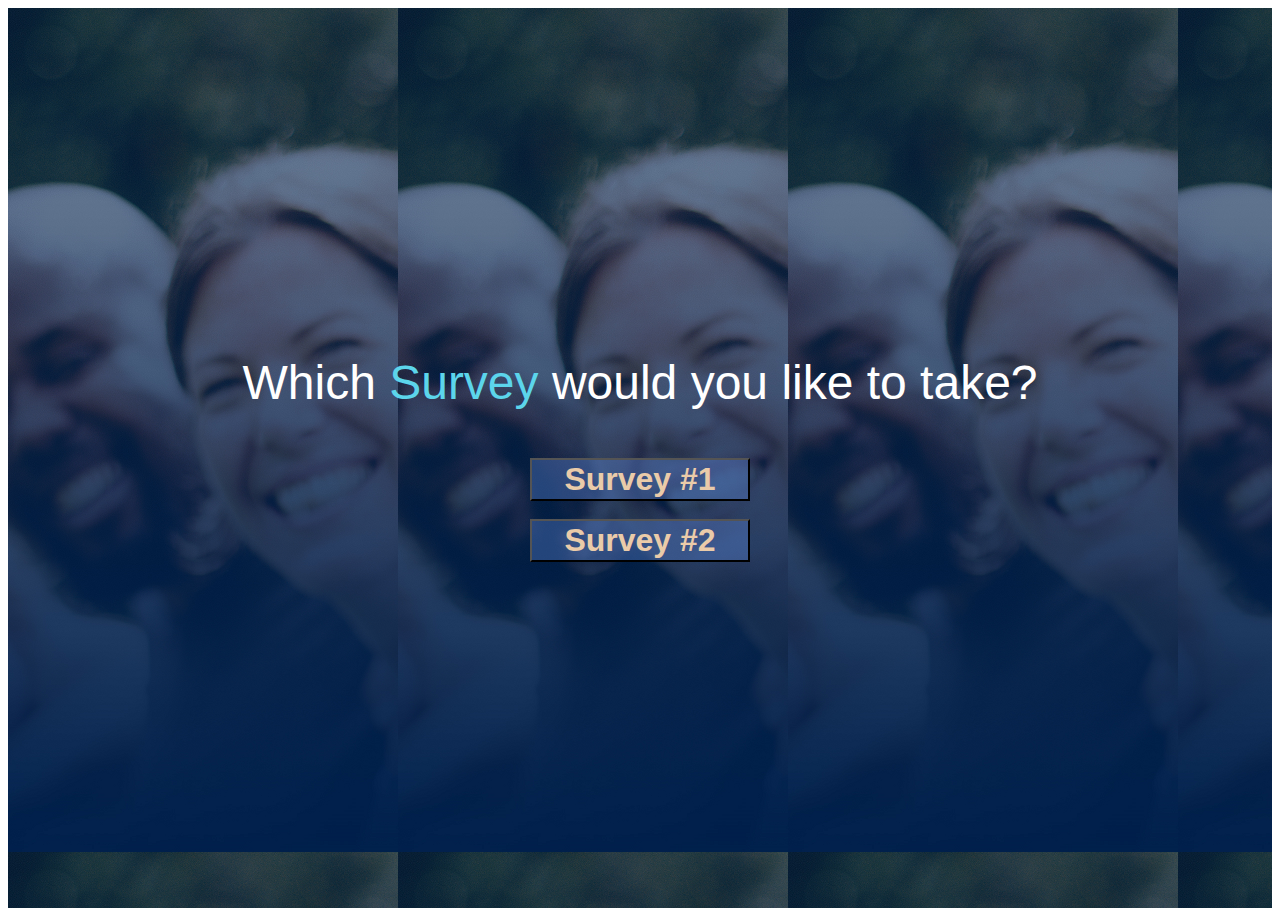
==== index.htm @ b384ffa1 "double survey" ====
<!DOCTYPE html>
<html lang="en">

  <head>
	<meta charset="utf-8">
    <meta name="viewport" content="width=device-width, initial-scale=1, shrink-to-fit=no">
    <link rel="stylesheet" href="survey.css">
     <title>Test SnapScroll Page</title>
	  
     <!-- CSS for Bootstrap 
	  <link rel="stylesheet" href="https://cdn.jsdelivr.net/npm/bootstrap@4.6.1/dist/css/bootstrap.min.css" integrity="sha384-zCbKRCUGaJDkqS1kPbPd7TveP5iyJE0EjAuZQTgFLD2ylzuqKfdKlfG/eSrtxUkn" crossorigin="anonymous">
     -->

  </head>

  <body onload="initializePage()">

    <main>
      <div id="introduction">
        <section class="section" id="section-1">
          <div class="question">Which <span id="focus-word">Survey</span> would you like to take?</div>
          <div class="answer" id="answer-0"></div>
            <button type="button" onclick="RunSurvey(0)">Survey #1</button>
            <br>
            <button type="button" onclick="RunSurvey(1)">Survey #2</button>
        </section>
      </div>

      <div id="sleep-survey">
      </div>

      <div id="analysis-go">
        <section class="section">
          <div class="question"><span id="focus-word">THANK YOU!</span> Are you ready see your <span id="focus-word">Sleep Analysis?</span></div>
          <div class="answer" id="sleep-analysis-go"></div>
            <button type="button" onclick="RunAnalysis()">Let's Go!</button>
            <br>
        </section>
      </div>

      <div id="sleep-analysis">
      </div>

    </main>

    <script src="survey.js"></script>

    <!-- JavaScript Bundle with Popper 
    <script src="https://cdn.jsdelivr.net/npm/jquery@3.5.1/dist/jquery.slim.min.js" integrity="sha384-DfXdz2htPH0lsSSs5nCTpuj/zy4C+OGpamoFVy38MVBnE+IbbVYUew+OrCXaRkfj" crossorigin="anonymous"></script>
    <script src="https://cdn.jsdelivr.net/npm/bootstrap@4.6.1/dist/js/bootstrap.bundle.min.js" integrity="sha384-fQybjgWLrvvRgtW6bFlB7jaZrFsaBXjsOMm/tB9LTS58ONXgqbR9W8oWht/amnpF" crossorigin="anonymous"></script>
    <-->
  </body>
</html>
---- survey.css ----
main {
  height: 100vh;
  overflow-y: auto;
  -ms-scroll-snap-type: y mandatory;
      scroll-snap-type: y mandatory;
  -webkit-overflow-scrolling: touch;

}

button {
  color: #eacba9;
  background-color: #5d87da60;
  font-family: Nunito, sans-serif;
  font-size: 2em;
  text-align: center;
  font-weight: bold;
  padding-left: 1em;
  padding-right: 1em;
}

.section {
  height: 100vh;
  display: flex; 
  flex-direction: column;
  justify-content: center;
  align-items: center;
  scroll-snap-align: start;
  background-color: #000000;
}

.question {
  color: #ffffff;
  font-family: Nunito, sans-serif;
  font-size: 3em;
  width: 90%; /* Full-width */
  text-align: center;
}

.answer {
  color: #eab16f;
  font-family: Nunito, sans-serif;
  font-size: 3em;
  width: 90%; /* Full-width */
  text-align: center;
  padding-bottom: 1em;
  font-weight: bold;

}

#focus-word {
  color: #5cd5eb;

}


#section-1 {
  background-image: url("img/survey1.png");
}

#section-2 {
  background-image: url("img/survey2.png");
}

#section-3 {
  background-image: url("img/survey3.png");
}

#section-4 {
  background-image: url("img/survey4.png");
}

#section-5 {
  background-image: url("img/survey5.png");
}

#section-6 {
  background-image: url("img/survey6.png");
}

#section-7 {
  background-image: url("img/survey7.png");
}

#section-8 {
  background-image: url("img/survey8.png");
}

#section-9 {
  background-image: url("img/survey9.png");
}

#section-10 {
  background-color: #000000;

}



body {
  font-family: Lato, sans-serif;
}

.wrapper {
  max-width: 800px;
  margin-left: auto;
  margin-right: auto;
  padding-left: 1rem;
  padding-right: 1rem;
}

/* Slider SHIT */
.slidecontainer {
  width: 100%; /* Width of the outside container */
}

/* The slider itself */
.slider {
  -webkit-appearance: none;  /* Override default CSS styles */
  appearance: none;
  width: 80%; /* Full-width */
  height: 25px; /* Specified height */
  background: #d3d3d3; /* Grey background */
  outline: none; /* Remove outline */
  opacity: 0.7; /* Set transparency (for mouse-over effects on hover) */
  -webkit-transition: .2s; /* 0.2 seconds transition on hover */
  transition: opacity .2s;
}

/* Mouse-over effects */
.slider:hover {
  opacity: 1; /* Fully shown on mouse-over */
}

/* The slider handle (use -webkit- (Chrome, Opera, Safari, Edge) and -moz- (Firefox) to override default look) */
.slider::-webkit-slider-thumb {
  -webkit-appearance: none; /* Override default look */
  appearance: none;
  border-radius: 100%;

  margin-top: 0rem; /* Centers thumb on the track */

  background-color: #5cd5eb;
  height: 2.5rem;
  width: 2.5rem;

  /*
  width: 25px; 
  height: 25px; 
  background: #04AA6D; 
  cursor: pointer; 
  */
}

.slider::-moz-range-thumb {
  width: 25px; /* Set a specific slider handle width */
  height: 25px; /* Slider handle height */
  background: #04AA6D; /* Green background */
  cursor: pointer; /* Cursor on hover */
}
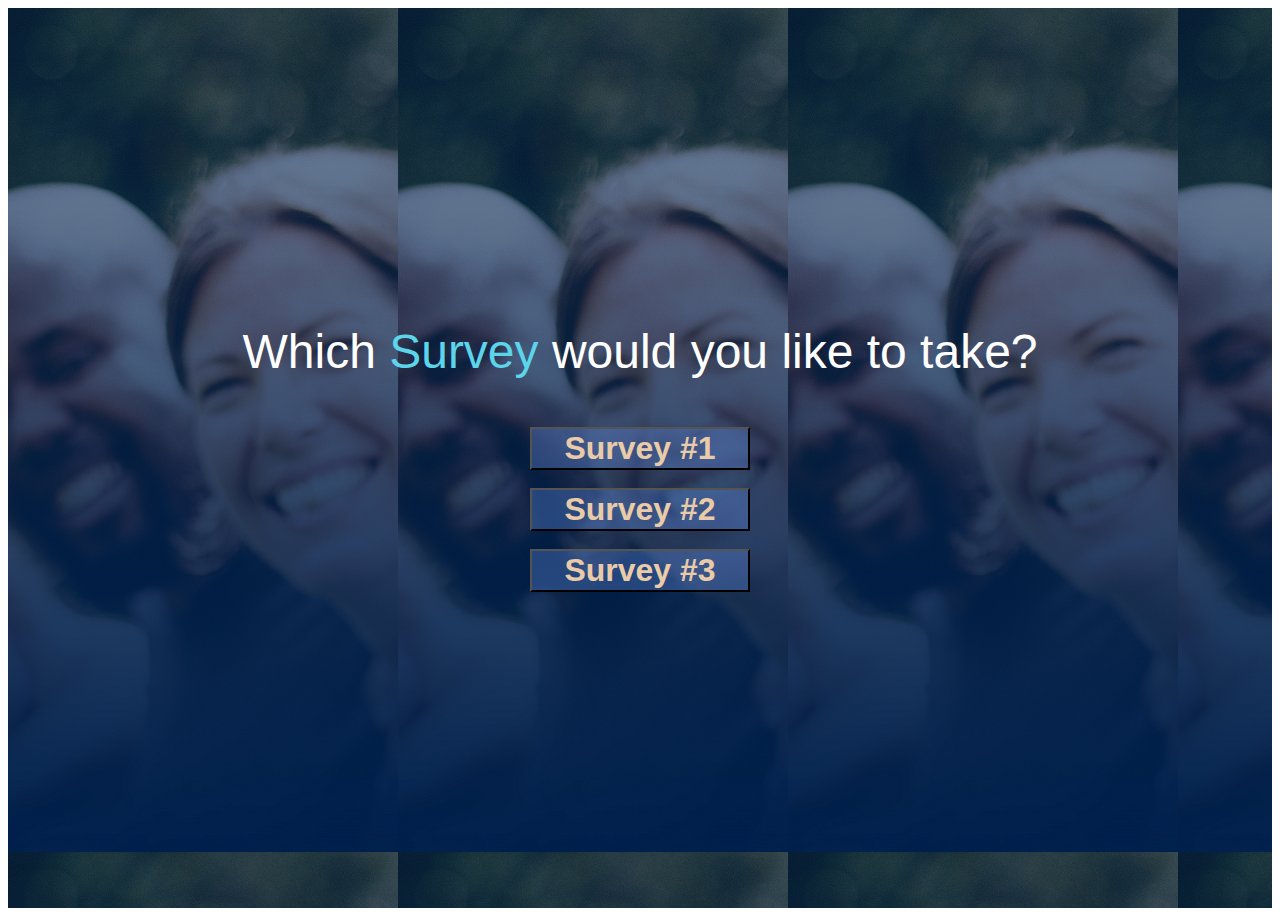
==== commit c3e6b9be: "added a 3rd survey" ====
--- a/index.htm
+++ b/index.htm
@@ -20,9 +20,9 @@
         <section class="section" id="section-1">
           <div class="question">Which <span id="focus-word">Survey</span> would you like to take?</div>
           <div class="answer" id="answer-0"></div>
-            <button type="button" onclick="RunSurvey(0)">Survey #1</button>
-            <br>
-            <button type="button" onclick="RunSurvey(1)">Survey #2</button>
+            <button type="button" onclick="RunSurvey(0)">Survey #1</button><br>
+            <button type="button" onclick="RunSurvey(1)">Survey #2</button> <br>
+            <button type="button" onclick="RunSurvey(2)">Survey #3</button>
         </section>
       </div>
 
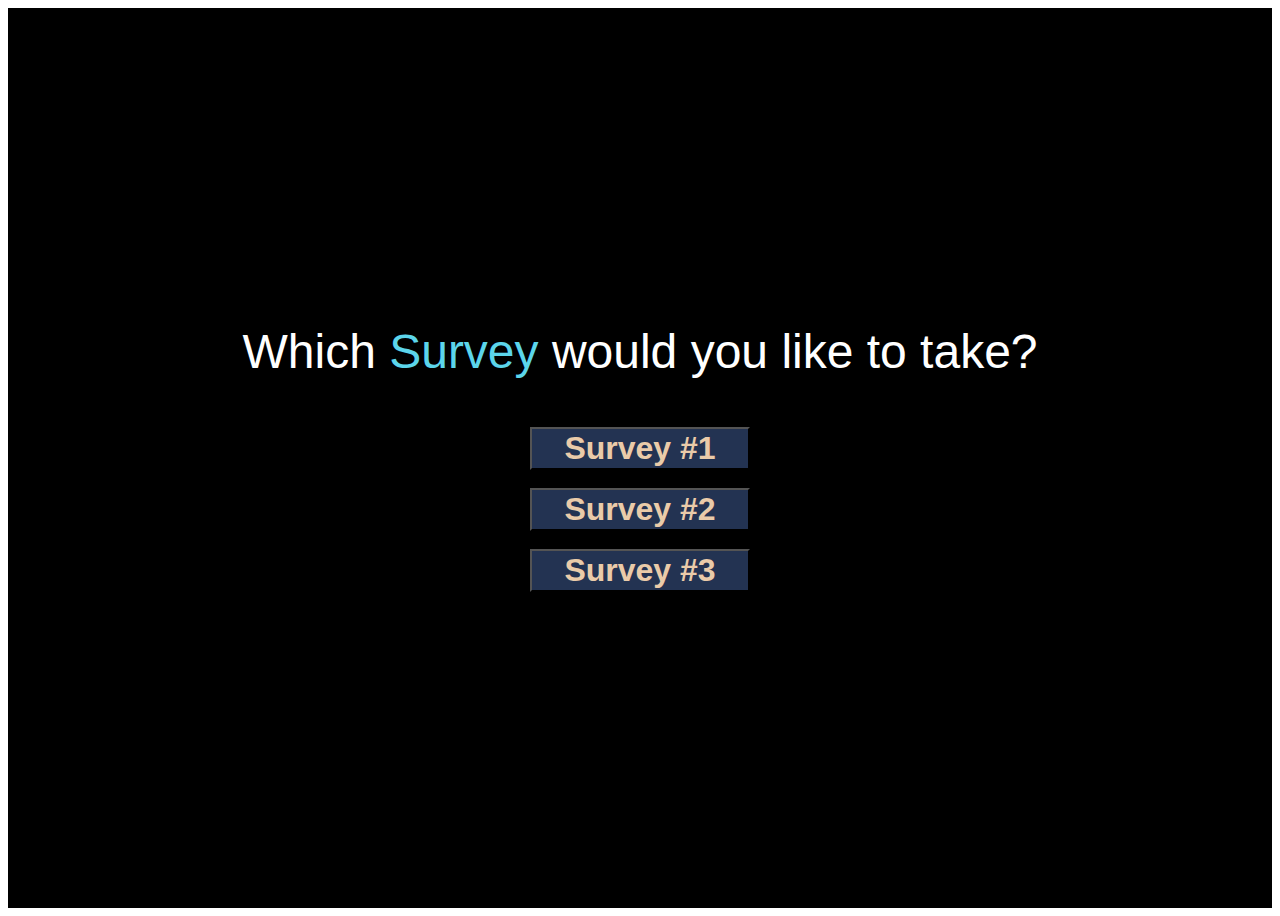
==== commit 9b720916: "animations" ====
--- a/index.htm
+++ b/index.htm
@@ -15,7 +15,7 @@
 
   <body onload="initializePage()">
 
-    <main>
+    <main onscroll="SnapScrollAction(this.scrollTop)">
       <div id="introduction">
         <section class="section" id="section-1">
           <div class="question">Which <span id="focus-word">Survey</span> would you like to take?</div>
--- a/survey.css
+++ b/survey.css
@@ -53,49 +53,6 @@
 }
 
 
-#section-1 {
-  background-image: url("img/survey1.png");
-}
-
-#section-2 {
-  background-image: url("img/survey2.png");
-}
-
-#section-3 {
-  background-image: url("img/survey3.png");
-}
-
-#section-4 {
-  background-image: url("img/survey4.png");
-}
-
-#section-5 {
-  background-image: url("img/survey5.png");
-}
-
-#section-6 {
-  background-image: url("img/survey6.png");
-}
-
-#section-7 {
-  background-image: url("img/survey7.png");
-}
-
-#section-8 {
-  background-image: url("img/survey8.png");
-}
-
-#section-9 {
-  background-image: url("img/survey9.png");
-}
-
-#section-10 {
-  background-color: #000000;
-
-}
-
-
-
 body {
   font-family: Lato, sans-serif;
 }
@@ -136,19 +93,14 @@
   -webkit-appearance: none; /* Override default look */
   appearance: none;
   border-radius: 100%;
-
   margin-top: 0rem; /* Centers thumb on the track */
-
   background-color: #5cd5eb;
   height: 2.5rem;
   width: 2.5rem;
+}
 
-  /*
-  width: 25px; 
-  height: 25px; 
-  background: #04AA6D; 
-  cursor: pointer; 
-  */
+.slider::-webkit-slider-thumb-disabled {
+  display: none; /* Don't display until user touches range bar */
 }
 
 .slider::-moz-range-thumb {
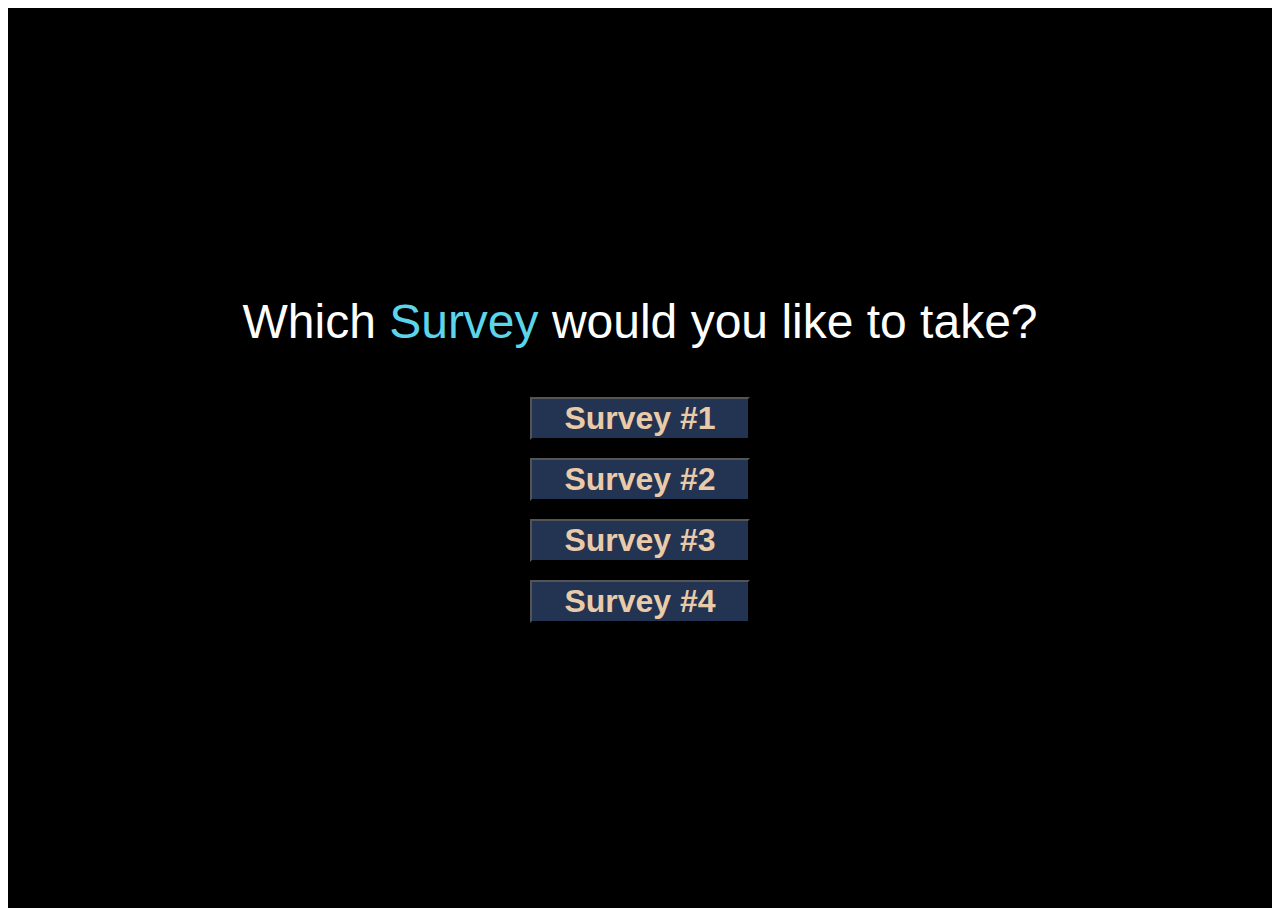
==== commit 4b05afad: "more surveys" ====
--- a/index.htm
+++ b/index.htm
@@ -22,7 +22,8 @@
           <div class="answer" id="answer-0"></div>
             <button type="button" onclick="RunSurvey(0)">Survey #1</button><br>
             <button type="button" onclick="RunSurvey(1)">Survey #2</button> <br>
-            <button type="button" onclick="RunSurvey(2)">Survey #3</button>
+            <button type="button" onclick="RunSurvey(2)">Survey #3</button> <br>
+            <button type="button" onclick="RunSurvey(3)">Survey #4</button>
         </section>
       </div>
 
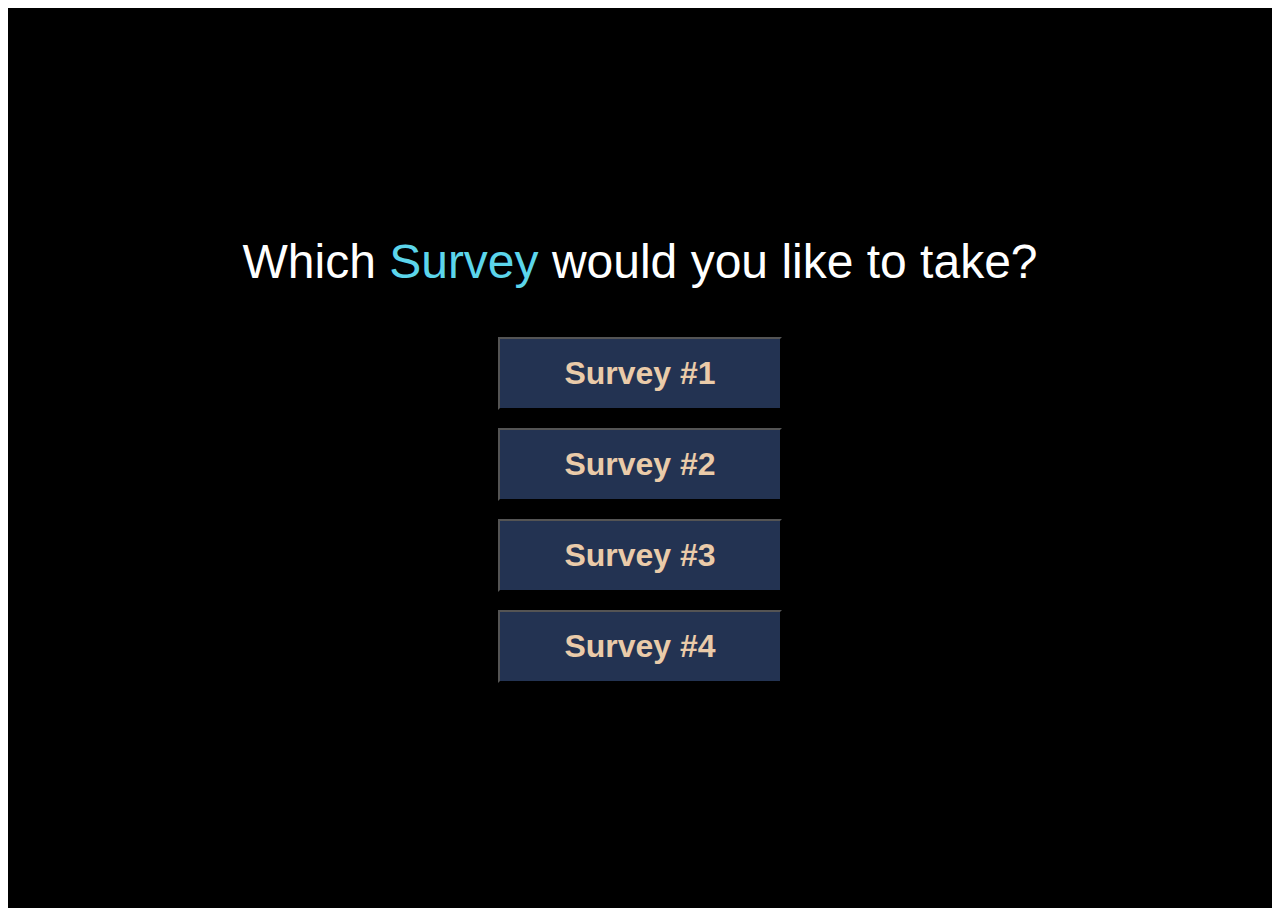
==== commit 3b9f76c4: "fixed end of survey" ====
--- a/index.htm
+++ b/index.htm
@@ -7,9 +7,8 @@
     <link rel="stylesheet" href="survey.css">
      <title>Test SnapScroll Page</title>
 	  
-     <!-- CSS for Bootstrap 
+     <!-- CSS for Bootstrap -->
 	  <link rel="stylesheet" href="https://cdn.jsdelivr.net/npm/bootstrap@4.6.1/dist/css/bootstrap.min.css" integrity="sha384-zCbKRCUGaJDkqS1kPbPd7TveP5iyJE0EjAuZQTgFLD2ylzuqKfdKlfG/eSrtxUkn" crossorigin="anonymous">
-     -->
 
   </head>
 
@@ -31,12 +30,6 @@
       </div>
 
       <div id="analysis-go">
-        <section class="section">
-          <div class="question"><span id="focus-word">THANK YOU!</span> Are you ready see your <span id="focus-word">Sleep Analysis?</span></div>
-          <div class="answer" id="sleep-analysis-go"></div>
-            <button type="button" onclick="RunAnalysis()">Let's Go!</button>
-            <br>
-        </section>
       </div>
 
       <div id="sleep-analysis">
@@ -46,9 +39,9 @@
 
     <script src="survey.js"></script>
 
-    <!-- JavaScript Bundle with Popper 
+    <!-- JavaScript Bundle with Popper  -->
     <script src="https://cdn.jsdelivr.net/npm/jquery@3.5.1/dist/jquery.slim.min.js" integrity="sha384-DfXdz2htPH0lsSSs5nCTpuj/zy4C+OGpamoFVy38MVBnE+IbbVYUew+OrCXaRkfj" crossorigin="anonymous"></script>
     <script src="https://cdn.jsdelivr.net/npm/bootstrap@4.6.1/dist/js/bootstrap.bundle.min.js" integrity="sha384-fQybjgWLrvvRgtW6bFlB7jaZrFsaBXjsOMm/tB9LTS58ONXgqbR9W8oWht/amnpF" crossorigin="anonymous"></script>
-    <-->
+    
   </body>
 </html>
--- a/survey.css
+++ b/survey.css
@@ -14,8 +14,10 @@
   font-size: 2em;
   text-align: center;
   font-weight: bold;
-  padding-left: 1em;
-  padding-right: 1em;
+  padding-left: 2em;
+  padding-right: 2em;
+  padding-top: 0.5em;
+  padding-bottom: 0.5em;
 }
 
 .section {
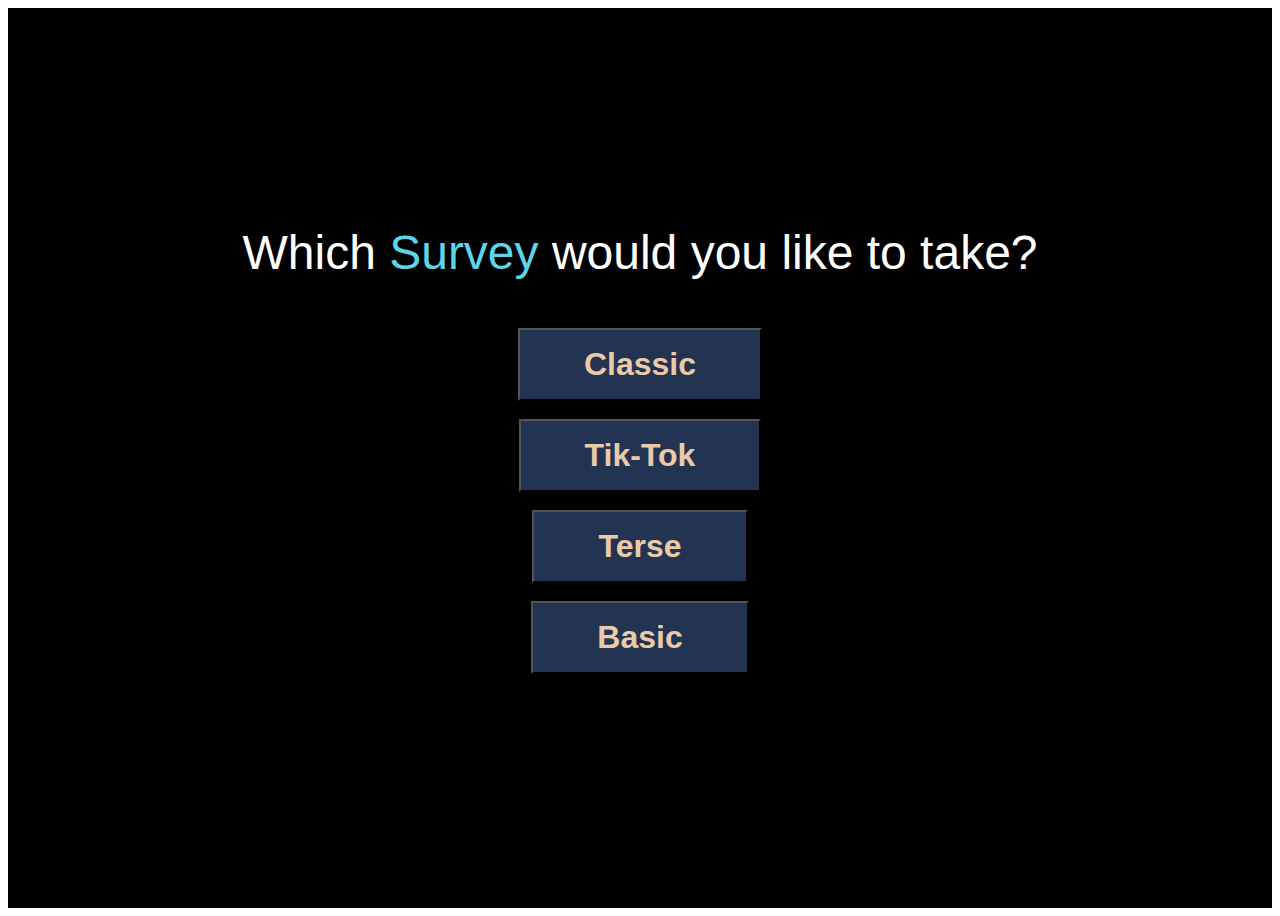
==== commit 6fa84e83: "A bunch of fixes" ====
--- a/index.htm
+++ b/index.htm
@@ -16,14 +16,6 @@
 
     <main onscroll="SnapScrollAction(this.scrollTop)">
       <div id="introduction">
-        <section class="section" id="section-1">
-          <div class="question">Which <span id="focus-word">Survey</span> would you like to take?</div>
-          <div class="answer" id="answer-0"></div>
-            <button type="button" onclick="RunSurvey(0)">Survey #1</button><br>
-            <button type="button" onclick="RunSurvey(1)">Survey #2</button> <br>
-            <button type="button" onclick="RunSurvey(2)">Survey #3</button> <br>
-            <button type="button" onclick="RunSurvey(3)">Survey #4</button>
-        </section>
       </div>
 
       <div id="sleep-survey">
--- a/survey.css
+++ b/survey.css
@@ -34,6 +34,14 @@
   color: #ffffff;
   font-family: Nunito, sans-serif;
   font-size: 3em;
+  width: 90%; /* Full-width */
+  text-align: center;
+}
+
+.description {
+  color: #afb3bd;
+  font-family: Nunito, sans-serif;
+  font-size: 1.5em;
   width: 90%; /* Full-width */
   text-align: center;
 }
@@ -112,4 +120,13 @@
   cursor: pointer; /* Cursor on hover */
 }
 
-
+datalist {
+  margin-top: .5rem; 
+  text-align: center; 
+  color: white;
+  font-family: Nunito, sans-serif;
+  font-size: 1.5em;
+  display: flex;
+  justify-content: space-between;
+  width: 80%;
+}
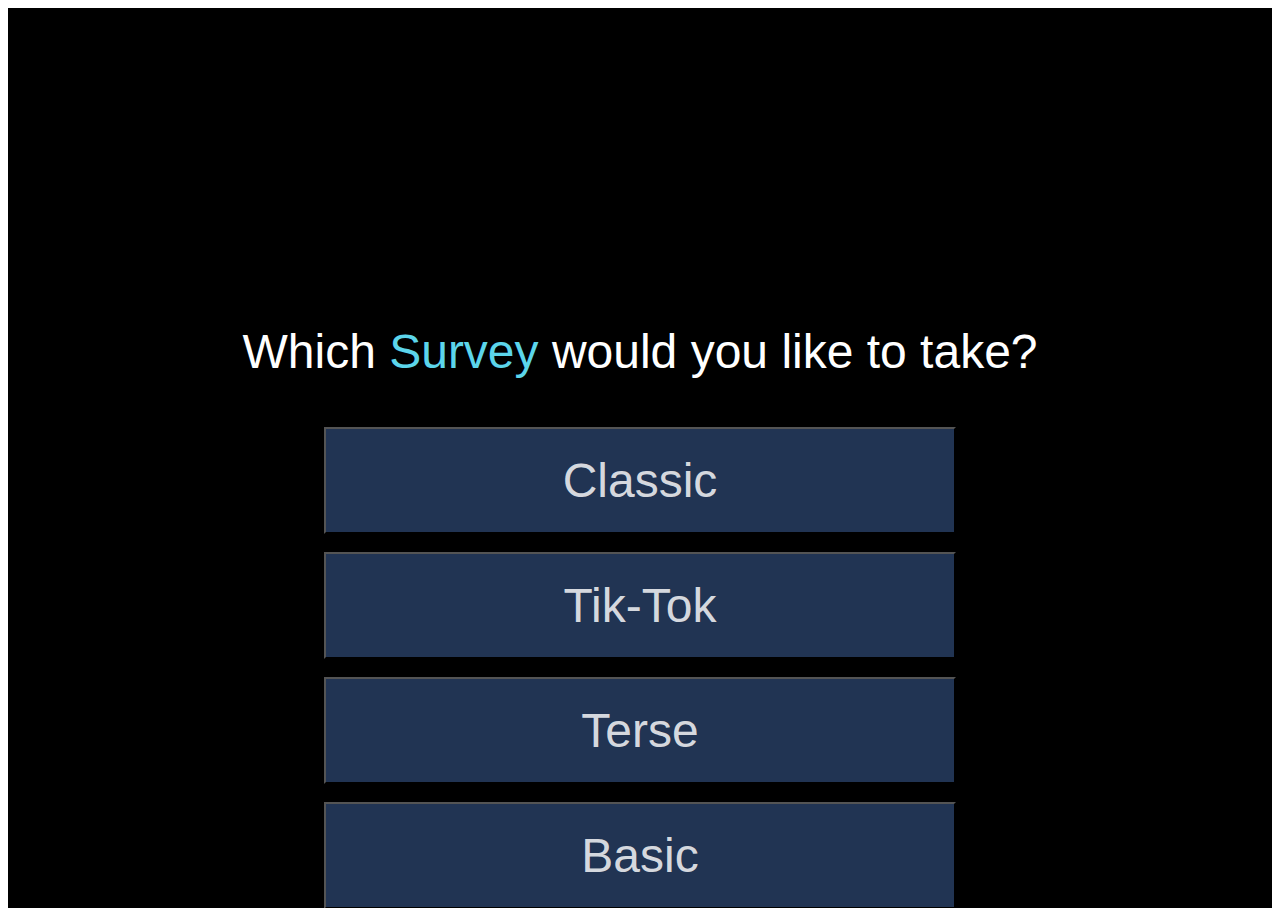
==== commit c81f74f7: "all changes" ====
--- a/index.htm
+++ b/index.htm
@@ -27,9 +27,17 @@
       <div id="sleep-analysis">
       </div>
 
+      <div id="recommendations-go">
+      </div>
+
+      <div id="sleep-solutions">
+      </div>
+
     </main>
 
     <script src="survey.js"></script>
+    <script src="sleepsynth.js"></script>
+    <script src="sleepcharts.js"></script>
 
     <!-- JavaScript Bundle with Popper  -->
     <script src="https://cdn.jsdelivr.net/npm/jquery@3.5.1/dist/jquery.slim.min.js" integrity="sha384-DfXdz2htPH0lsSSs5nCTpuj/zy4C+OGpamoFVy38MVBnE+IbbVYUew+OrCXaRkfj" crossorigin="anonymous"></script>
--- a/survey.css
+++ b/survey.css
@@ -7,29 +7,58 @@
 
 }
 
+hr {
+  border: 0;
+  clear:both;
+  display:block;
+  width: 96%;               
+  background-color:#5e5e5e;
+  height: 1px;
+}
+
+a:link {
+  color: #a4e5ee;
+  text-decoration: underline;
+}
+
 button {
-  color: #eacba9;
-  background-color: #5d87da60;
-  font-family: Nunito, sans-serif;
-  font-size: 2em;
-  text-align: center;
-  font-weight: bold;
+  color: #ffffffd4;
+  background-color: #3656889b;
+  font-family: Nunito, sans-serif;
+  font-size: 3em;
+  text-align: center;
+/*  font-weight: bold; */
   padding-left: 2em;
   padding-right: 2em;
   padding-top: 0.5em;
   padding-bottom: 0.5em;
+  width: 50%;               
 }
 
 .section {
   height: 100vh;
   display: flex; 
   flex-direction: column;
-  justify-content: center;
+/*  justify-content: center; */
   align-items: center;
+  padding-top: 25%;
   scroll-snap-align: start;
   background-color: #000000;
 }
 
+.answer-section {
+  height: 100vh;
+  display: flex; 
+  flex-direction: column;
+/*  justify-content: center; */
+  align-items: center;
+  padding-top: 15%;
+  scroll-snap-align: start;
+  background-color: #000000;
+}
+
+
+
 .question {
   color: #ffffff;
   font-family: Nunito, sans-serif;
@@ -38,11 +67,77 @@
   text-align: center;
 }
 
-.description {
+.answer-heading {
+  color: #a39cf0;
+  font-family: Nunito, sans-serif;
+  font-size: 3em;
+  width: 90%; /* Full-width */
+  text-align: center;
+}
+
+.answer-subheading {
+  color: #ffffff;
+  font-family: Nunito, sans-serif;
+  font-size: 1em;
+  width: 80%; /* Full-width */
+ /* text-align: center; */
+}
+
+.sleep-key {
   color: #afb3bd;
   font-family: Nunito, sans-serif;
   font-size: 1.5em;
   width: 90%; /* Full-width */
+  text-align: center;
+}
+
+.diagnosis {
+  color: #ffffff;
+  font-family: Nunito, sans-serif;
+  font-size: 1.0em;
+  width: 80%; /* Full-width */
+  text-align: left;
+}
+
+.diagnosis-heading {
+  color: #6fdcea;
+  font-family: Nunito, sans-serif;
+  font-size: 1.5em;
+  width: 100%; /* Full-width */
+  text-align: center;
+}
+
+.diagnosis-emphasis {
+  color: #fa4626db;
+}
+
+.solutions-body {
+  color: #ffffff;
+  font-family: Nunito, sans-serif;
+  font-size: 1.0em;
+  width: 80%; /* Full-width */
+  text-align: left;
+  align-items: center;
+}
+
+.solutions-image {
+  width: 100%; /* Full-width */
+  text-align: center;
+}
+
+.solutions-heading {
+  color: #eab16f;
+  font-family: Nunito, sans-serif;
+  font-size: 1.5em;
+  width: 100%; /* Full-width */
+  text-align: center;
+} 
+
+.solutions-rationale {
+  color: #6fdcea;
+  font-family: Nunito, sans-serif;
+  font-size: 1em;
+  width: 100%; /* Full-width */
   text-align: center;
 }
 
@@ -121,12 +216,13 @@
 }
 
 datalist {
+  display: inline-block;
   margin-top: .5rem; 
   text-align: center; 
   color: white;
   font-family: Nunito, sans-serif;
   font-size: 1.5em;
   display: flex;
-  justify-content: space-between;
+  justify-content: space-between; 
   width: 80%;
 }
